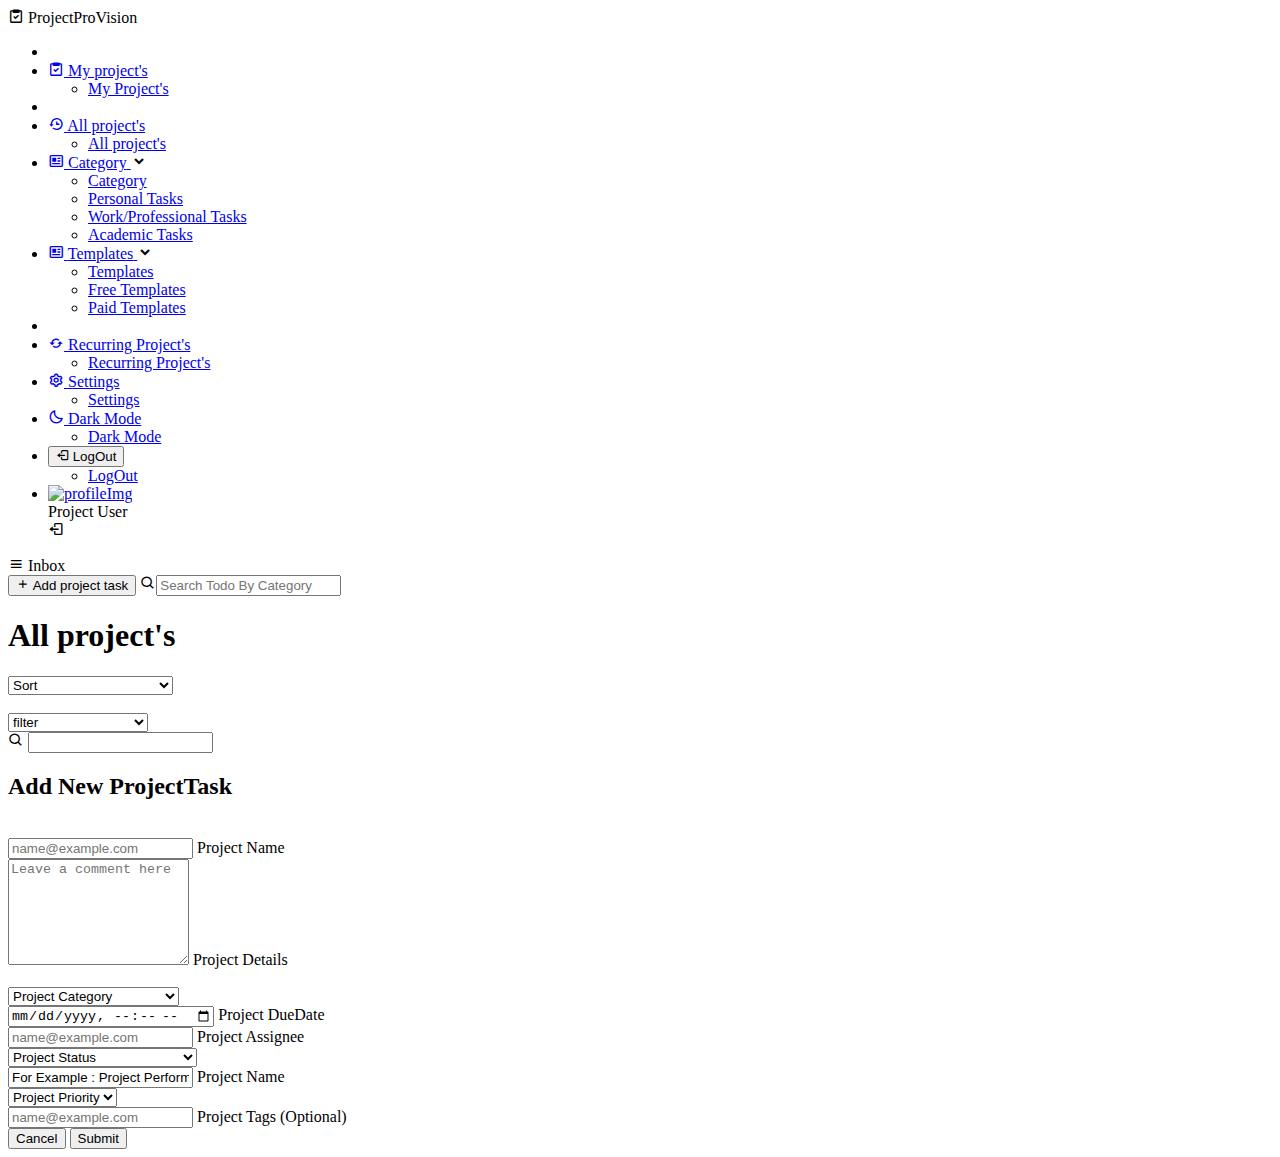
==== index2.html @ 63ec2f7f "Initial:commit" ====
<!DOCTYPE html>
<html lang="en">
  <head>
    <meta charset="UTF-8" />
    <meta http-equiv="X-UA-Compatible" content="IE=edge" />
    <meta name="viewport" content="width=device-width, initial-scale=1.0" />
    <title>ProjectProVision</title>
    <link rel="stylesheet" href="assets/css/style2.css" />
    <!-- Box icon CSS   -->
    <link
      href="https://cdn.jsdelivr.net/npm/bootstrap@5.3.0-alpha3/dist/css/bootstrap.min.css"
      rel="stylesheet"
      integrity="sha384-KK94CHFLLe+nY2dmCWGMq91rCGa5gtU4mk92HdvYe+M/SXH301p5ILy+dN9+nJOZ"
      crossorigin="anonymous"
    />

    <link
      href="https://unpkg.com/boxicons@2.0.7/css/boxicons.min.css"
      rel="stylesheet"
    />
    <!-- End -->
    <script src="https://apis.google.com/js/api.js"></script>
  </head>
  <body>
    <div class="sidebar close">
      <div class="logo-details">
        <i class="bx bx-task"></i>
        <span class="logo_name">ProjectProVision</span>
      </div>
      <ul class="nav-links">
        <li></li>
        <li>
          <a href="pages/mytodo.html">
            <i class="bx bx-task"></i>
            <span class="link_name">My project's</span>
          </a>
          <ul class="sub-menu blank">
            <li><a class="link_name" href="#">My Project's</a></li>
          </ul>
        </li>
        <li></li>
        <li class="active">
          <a href="#">
            <i class="bx bx-history"></i>
            <span class="link_name">All project's</span>
          </a>
          <ul class="sub-menu blank">
            <li><a class="link_name" href="#">All project's</a></li>
          </ul>
        </li>
        <li>
          <div class="icon-link">
            <a href="#">
              <i class="bx bx-news"></i>
              <span class="link_name">Category</span>
            </a>
            <i class="bx bxs-chevron-down arrow"></i>
          </div>
          <ul class="sub-menu">
            <li><a class="link_name" href="#">Category</a></li>
            <li><a href="./pages/PersonalTasks.html">Personal Tasks</a></li>
            <li><a href="#">Work/Professional Tasks</a></li>
            <li><a href="#">Academic Tasks</a></li>
          </ul>
        </li>
        <li>
          <div class="icon-link">
            <a href="#">
              <i class="bx bx-news"></i>
              <span class="link_name">Templates</span>
            </a>
            <i class="bx bxs-chevron-down arrow"></i>
          </div>
          <ul class="sub-menu">
            <li><a class="link_name" href="#">Templates</a></li>
            <li><a href="pages/freetemplates.html">Free Templates</a></li>
            <li><a href="#">Paid Templates</a></li>
          </ul>
        </li>
        <li></li>
        <li>
          <a href="#">
            <i class="bx bx-refresh"></i>
            <span class="link_name">Recurring Project's</span>
          </a>
          <ul class="sub-menu blank">
            <li><a class="link_name" href="#">Recurring Project's</a></li>
          </ul>
        </li>
        <li>
          <a href="#">
            <i class="bx bx-cog"></i>
            <span class="link_name">Settings</span>
          </a>
          <ul class="sub-menu blank">
            <li><a class="link_name" href="#">Settings</a></li>
          </ul>
        </li>
        <li>
          <a href="#">
            <i class="bx bx-moon"></i>
            <span class="link_name">Dark Mode</span>
          </a>
          <ul class="sub-menu blank">
            <li><a class="link_name" href="#">Dark Mode</a></li>
          </ul>
        </li>
        <li>
          <form id="logoutbtn">
            <button class="logoutbtn" type="submit">
              <i class="bx bx-log-out"></i>
              <span class="link_name">LogOut</span>
            </button>
          </form>
          <ul class="sub-menu blank">
            <li><a class="link_name" href="#">LogOut</a></li>
          </ul>
        </li>
        <li>
          <div class="profile-details">
            <a class="profile-content" href="pages/userprofile1.html">
              <img id="profile_pic" src="" alt="profileImg" />
            </a>
            <div class="name-job">
              <div class="profile_name" id="profile_name"></div>
              <div class="job">Project User</div>
            </div>
            <i class="bx bx-log-out"></i>
          </div>
        </li>
      </ul>
    </div>
    <section class="home-section">
      <div class="home-content">
        <i class="bx bx-menu"></i>
        <span class="text">Inbox</span>
      </div>

      <div class="search-add-task">
        <button class="addtask" id="addtask" type="button">
          <i class="bx bx-plus"></i>&nbsp;Add project task
        </button>
        <i class="bx bx-search"></i
        ><input
          class="form-control mr-sm-2"
          type="search"
          placeholder="Search Todo By Category"
          id="search"
          aria-label="Search"
        />
      </div>

      <div class="flex-sort">
        <div>
          <h1 class="todohead">All project's</h1>
        </div>

        <div>
          <select
            class="form-select"
            aria-label="Default select example"
            id="sort"
            required
          >
            <option disabled selected value="">Sort</option>
            <option id="option1" value="Based On Due date">
              Based On Due date
            </option>
            <option id="option2" value="A-Z (Ascending Order)">
              A-Z (Ascending Order)
            </option>
            <option id="option3" value="Z-A (Descending Order)">
              Z-A (Descending Order)
            </option>
          </select>
        </div>
        &emsp;
        <div>
          <select
            class="form-select"
            aria-label="Default select example"
            id="filter"
            required
          >
            <option disabled selected value="">filter</option>
            <option value="Based On Category">Based On Category</option>
            <option value="Based On Assignee">Based On Assignee</option>
            <option value="Based On Status">Based On Status</option>
            <option value="Based On Priority">Based On Priority</option>
            <option value="Based On Tags">Based On Tags</option>
          </select>
        </div>

        <div class="searchcategory">
          <i class="bx bx-search" id="searchicon"></i>
          <input
            type="search"
            id="searchbarfilter"
            class="form-control mr-sm-2"
            type="search"
            aria-label="Search"
          />
        </div>
      </div>
      <div id="todo-container"></div>
      <div id="todo-container2"></div>
      <div id="todo-container3"></div>
      <div id="todo-container4"></div>

      <!-- display none when click add new task it becomes display block -->
      <div id="popupOverlay">
        <div id="popupContent">
          <h2 class="newtaskh1">Add New ProjectTask</h2>
          <br />

          <form id="form">
            <div id="overflow">
              <div class="form-floating mb-3" id="firstinput">
                <input
                  type="text"
                  class="form-control"
                  id="taskname"
                  id="floatingInput"
                  placeholder="name@example.com"
                  required
                />
                <label for="floatingInput">Project Name</label>
              </div>
              <div class="form-floating" id="firstinput">
                <textarea
                  class="form-control"
                  id="taskdetails"
                  placeholder="Leave a comment here"
                  id="floatingTextarea2"
                  style="height: 100px"
                  required
                ></textarea>
                <label for="floatingTextarea2">Project Details</label>
              </div>
              <br />
              <select
                class="form-select"
                aria-label="Default select example"
                id="taskcategory"
                required
              >
                <option disabled selected value="">Project Category</option>
                <option value="Personal Tasks">Personal Project</option>
                <option value="Work/Professional Tasks">
                  Work/Professional
                </option>
                <option value="Academic Tasks">Academic</option>
                <option value="Health and Fitness Tasks">
                  Health and Fitness Tasks
                </option>

                <option value="Social/Event Tasks">Social</option>
              </select>
              <br />
              <div class="form-floating mb-3" id="firstinput">
                <input
                  type="datetime-local"
                  class="form-control taskdue"
                  id="taskdue"
                  id="floatingInput"
                  placeholder="name@example.com"
                  required
                />
                <label for="floatingInput">Project DueDate</label>
              </div>
              <div class="form-floating mb-3" id="firstinput">
                <input
                  type="email"
                  class="form-control"
                  id="taskassignee"
                  id="floatingInput"
                  placeholder="name@example.com"
                  required
                />
                <label for="floatingInput">Project Assignee</label>
              </div>
              <select
                class="form-select"
                aria-label="Default select example"
                id="taskstatus"
                required
              >
                <option disabled selected value="">Project Status</option>
                <option value="Completed">Completed</option>
                <option value="Currently Working">Currently Working</option>
                <option value="Not Completed (Incomplete)">
                  Not Completed (Incomplete)
                </option>
                <option value="Not Yet Started">Not Yet Started</option>
              </select>
              <br />
              <div class="form-floating mb-3" id="firstinput">
                <input
                  type="text"
                  class="form-control"
                  id="projectname"
                  id="floatingInput"
                  placeholder="name@example.com"
                  value="For Example : Project Performance"
                />
                <label for="floatingInput">Project Name</label>
              </div>
              <select
                class="form-select"
                aria-label="Default select example"
                id="taskpriority"
                required
              >
                <option disabled selected value="">Project Priority</option>
                <option
                  value="High"
                  style="background-color: red; color: white"
                >
                  High
                </option>
                <option
                  value="Medium"
                  style="background-color: orange; color: white"
                >
                  Medium
                </option>
                <option
                  value="Low"
                  style="background-color: green; color: white"
                >
                  Low
                </option>
              </select>
              <br />
              <div class="form-floating mb-3" id="firstinput">
                <input
                  type="text"
                  class="form-control"
                  id="tasktags"
                  id="floatingInput"
                  placeholder="name@example.com"
                />
                <label for="floatingInput">Project Tags (Optional)</label>
              </div>

              <button type="button" id="closePopup" class="btn btn-danger">
                Cancel
              </button>
              <button type="submit" id="openPopup" class="btn btn-success">
                Submit
              </button>
            </div>
          </form>
        </div>
      </div>
      <!-- display none when click add new task it becomes display block -->
    </section>
    <script src="https://accounts.google.com/gsi/client" async defer></script>
    <script
      src="https://cdn.jsdelivr.net/npm/bootstrap@5.3.0-alpha3/dist/js/bootstrap.bundle.min.js"
      integrity="sha384-ENjdO4Dr2bkBIFxQpeoTz1HIcje39Wm4jDKdf19U8gI4ddQ3GYNS7NTKfAdVQSZe"
      crossorigin="anonymous"
    ></script>
    <script src="https://momentjs.com/downloads/moment.js"></script>
    <script src="./assets/js/index2.js"></script>
  </body>
</html>
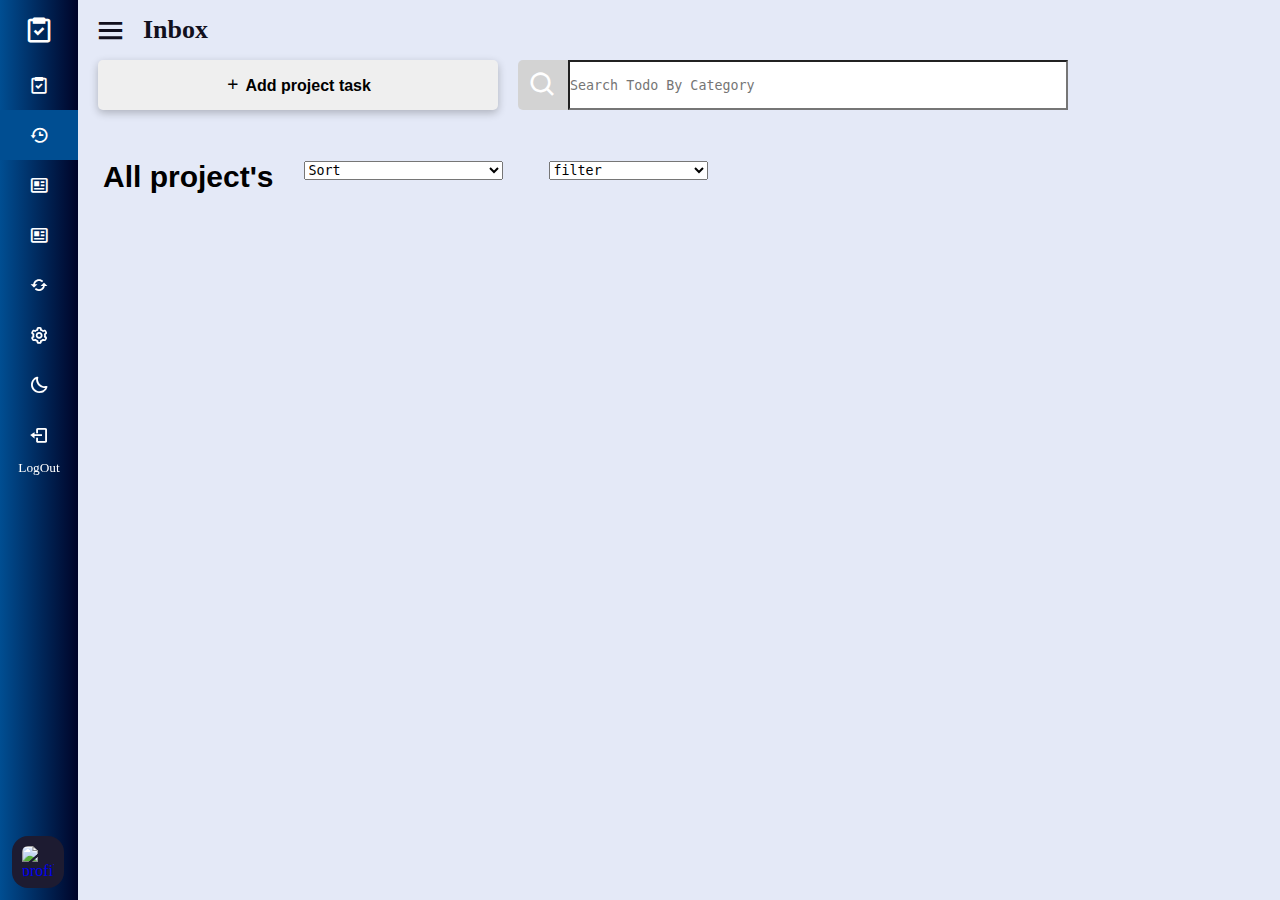
==== commit 7b523050: "add" ====
--- a/index2.html
+++ b/index2.html
@@ -353,6 +353,7 @@
           </form>
         </div>
       </div>
+
       <!-- display none when click add new task it becomes display block -->
     </section>
     <script src="https://accounts.google.com/gsi/client" async defer></script>
--- a/assets/css/style2.css
+++ b/assets/css/style2.css
@@ -0,0 +1,585 @@
+@import url('https://fonts.googleapis.com/css2?family=Chakra+Petch:wght@300&family=Tinos&display=swap');
+* {
+  margin: 0;
+  padding: 0;
+  box-sizing: border-box;
+  font-family: 'Tinos', serif;
+}
+.sidebar {
+  position: fixed;
+  top: 0;
+  left: 0;
+  height: 100%;
+  width: 260px;
+  background: #000428; 
+  background: -webkit-linear-gradient(to right, #004e92, #000428); 
+  background: linear-gradient(to right, #004e92, #000428);
+  z-index: 100;
+  transition: all 0.5s ease;
+}
+.sidebar.close {
+  width: 78px;
+}
+.sidebar .logo-details {
+  height: 60px;
+  width: 100%;
+  display: flex;
+  align-items: center;
+}
+.sidebar .logo-details i {
+  font-size: 30px;
+  color: #fff;
+  height: 50px;
+  min-width: 78px;
+  text-align: center;
+  line-height: 50px;
+}
+.sidebar .logo-details .logo_name {
+  font-size: 22px;
+  color: #fff;
+  font-weight: 600;
+  transition: 0.3s ease;
+  transition-delay: 0.1s;
+}
+.sidebar.close .logo-details .logo_name {
+  transition-delay: 0s;
+  opacity: 0;
+  pointer-events: none;
+}
+.sidebar .nav-links {
+  height: 100%;
+  padding: 0 0 150px 0;
+  overflow: auto;
+}
+.sidebar.close .nav-links {
+  overflow: visible;
+}
+.sidebar .nav-links::-webkit-scrollbar {
+  display: none;
+}
+.sidebar .nav-links li {
+  position: relative;
+  list-style: none;
+  transition: all 0.4s ease;
+}
+.sidebar .nav-links li:hover {
+  background: #1d1b31;
+}
+.sidebar .nav-links li .icon-link {
+  display: flex;
+  align-items: center;
+  justify-content: space-between;
+}
+.sidebar.close .nav-links li .icon-link {
+  display: block;
+}
+.sidebar .nav-links li i {
+  height: 50px;
+  min-width: 78px;
+  text-align: center;
+  line-height: 50px;
+  color: #fff;
+  font-size: 20px;
+  cursor: pointer;
+  transition: all 0.3s ease;
+}
+.sidebar .nav-links li.showMenu i.arrow {
+  transform: rotate(-180deg);
+}
+.sidebar.close .nav-links i.arrow {
+  display: none;
+}
+.sidebar .nav-links li a {
+  display: flex;
+  align-items: center;
+  text-decoration: none;
+}
+.sidebar .nav-links li a .link_name {
+  font-size: 18px;
+  font-weight: 400;
+  color: #fff;
+  transition: all 0.4s ease;
+}
+.sidebar.close .nav-links li a .link_name {
+  opacity: 0;
+  pointer-events: none;
+}
+.sidebar .nav-links li .sub-menu {
+  padding: 6px 6px 14px 80px;
+  margin-top: -10px;
+  background: #1d1b31;
+  display: none;
+}
+.sidebar .nav-links li.showMenu .sub-menu {
+  display: block;
+}
+.sidebar .nav-links li .sub-menu a {
+  color: #fff;
+  font-size: 15px;
+  padding: 5px 0;
+  white-space: nowrap;
+  opacity: 0.6;
+  transition: all 0.3s ease;
+}
+.sidebar .nav-links li .sub-menu a:hover {
+  opacity: 1;
+}
+.sidebar.close .nav-links li .sub-menu {
+  position: absolute;
+  left: 100%;
+  top: -10px;
+  margin-top: 0;
+  padding: 10px 20px;
+  border-radius: 0 6px 6px 0;
+  opacity: 0;
+  display: block;
+  pointer-events: none;
+  transition: 0s;
+}
+.sidebar.close .nav-links li:hover .sub-menu {
+  top: 0;
+  opacity: 1;
+  pointer-events: auto;
+  transition: all 0.4s ease;
+}
+.sidebar .nav-links li .sub-menu .link_name {
+  display: none;
+}
+.sidebar.close .nav-links li .sub-menu .link_name {
+  font-size: 18px;
+  opacity: 1;
+  display: block;
+}
+.sidebar .nav-links li .sub-menu.blank {
+  opacity: 1;
+  pointer-events: auto;
+  padding: 3px 20px 6px 16px;
+  opacity: 0;
+  pointer-events: none;
+}
+.sidebar .nav-links li:hover .sub-menu.blank {
+  top: 50%;
+  transform: translateY(-50%);
+}
+.sidebar .profile-details {
+  position: fixed;
+  bottom: 0;
+  width: 260px;
+  display: flex;
+  align-items: center;
+  justify-content: space-between;
+  background: #1d1b31;
+  padding: 12px 0;
+  transition: all 0.5s ease;
+}
+.sidebar.close .profile-details {
+  background: none;
+}
+.sidebar.close .profile-details {
+  width: 78px;
+}
+.sidebar .profile-details .profile-content {
+  display: flex;
+  align-items: center;
+}
+.sidebar .profile-details img {
+  height: 52px;
+  width: 52px;
+  object-fit: cover;
+  border-radius: 16px;
+  margin: 0 14px 0 12px;
+  background: #1d1b31;
+  transition: all 0.5s ease;
+}
+.sidebar.close .profile-details img {
+  padding: 10px;
+}
+.sidebar .profile-details .profile_name,
+.sidebar .profile-details .job {
+  color: #fff;
+  font-size: 18px;
+  font-weight: 500;
+  white-space: nowrap;
+}
+.sidebar.close .profile-details i,
+.sidebar.close .profile-details .profile_name,
+.sidebar.close .profile-details .job {
+  display: none;
+}
+.sidebar .profile-details .job {
+  font-size: 12px;
+}
+.home-section {
+  position: relative;
+  background: #e4e9f7;
+  height: 100vh;
+  left: 260px;
+  width: calc(100% - 260px);
+  transition: all 0.5s ease;
+}
+.sidebar.close ~ .home-section {
+  left: 78px;
+  width: calc(100% - 78px);
+}
+.home-section .home-content {
+  height: 60px;
+  display: flex;
+  align-items: center;
+}
+.home-section .home-content .bx-menu,
+.home-section .home-content .text {
+  color: #11101d;
+  font-size: 35px;
+}
+.home-section .home-content .bx-menu {
+  margin: 0 15px;
+  cursor: pointer;
+}
+.home-section .home-content .text {
+  font-size: 26px;
+  font-weight: 600;
+}
+@media (max-width: 420px) {
+  .sidebar.close .nav-links li .sub-menu {
+    display: none;
+  }
+}
+.addtask {
+    padding: 5px;
+    width: 400px;
+    margin-left: 20px;
+    height: 50px;
+    border-radius: 5px;
+    border: none;
+    box-shadow: rgba(0, 0, 0, 0.24) 0px 3px 8px;
+    font-family: sans-serif;
+    font-size: 16px;
+    font-weight: 600;
+}
+.active {
+  background-color: #004e92;
+  color: white;
+  width: 100%;
+  height: 50px;
+}
+#search {
+  width: 500px;
+  transition: all 1s;
+  border-top-left-radius: 0px;
+  border-bottom-left-radius: 0px;
+}
+.searchcategory {
+  display: flex;
+}
+#searchicon {
+  background-color: lightgray;
+  color: white;
+  display: none;
+  width: 35px;
+  height: 35px;
+  font-size: 20px;
+  border-top-left-radius: 5px;
+  border-bottom-left-radius: 5px;
+  margin-left: 50px;
+  margin-top: 22px;
+}
+#search:focus {
+  width: 800px;
+}
+.bx-search {
+  padding: 10px;
+  background-color: lightgray;
+  color: white;
+  width: 50px;
+  font-size: 30px;
+  border-top-left-radius: 5px;
+  border-bottom-left-radius: 5px;
+  margin-left: 20px;
+}
+.search-add-task {
+  display: flex;
+}
+/* .addtaskpopup {
+    position: absolute;
+    width: 600px;
+    height: 600px;
+    background-color: whitesmoke;
+    margin-left: 300px;
+    margin-top: 10px; 
+} */
+.logout {
+  background-color: #1D1B31;
+  outline: none;
+  border: none;
+}
+.logoutbtn {
+  background-color: transparent;
+  color: white;
+  outline: none;
+  border: none;
+}
+
+#popupOverlay {
+    display: none;
+    position: fixed;
+    top: 0;
+    left: 0;
+    width: 100%;
+    height: 100%;
+    background-color: rgba(0, 0, 0, 0.5);
+  }
+  #popupContent {
+    position: fixed;
+    top: 50%;
+    left: 50%;
+    transform: translate(-50%, -50%);
+    background-color: #e4e9f7;
+    padding: 40px;
+    width: 500px;
+    height : 600px;
+    border-radius: 10px;
+    /* text-align: center; */
+  }
+  #popupContent::-webkit-scrollbar {
+    display: none;
+  }
+  #task-name {
+    padding: 5px;
+    margin-left: 20px;
+    width: 300px;
+    margin-top: 20px;
+  }
+  .task-details {
+    font-size: 15px;
+    font-family: sans-serif;
+    font-weight: 600;
+    border: 1px solid grey;
+    opacity: 0.8;
+    padding: 10px;
+    width: 500px;
+    height: 50px;
+    text-align: center;
+    border-radius: 5px;
+    margin-top: 0px;
+  }
+  .newtaskh1 {
+    font-size: 30px;
+    font-family: sans-serif;
+    font-weight: 600;
+    position: sticky;
+    top: 0;
+  }
+  label::placeholder {
+    font-size: 30px;
+    font-family: 'Segoe UI';
+    font-weight: 600;
+  }
+  .flexinput {
+    display: flex;
+  }
+  .form-floating {
+    margin-left: 50px;
+    background-color: whitesmoke;
+  }
+  #firstinput {
+    margin-left: 0px;
+  }
+.form-control {
+    width: 390px;
+    font-family: monospace;
+  }
+  #overflow {
+    overflow-y: scroll;
+    overflow-x: hidden;
+    z-index: -100;
+    height: 450px;
+    width: 420px;
+    box-sizing: border-box;
+    padding: 20px;
+  }
+  #overflow::-webkit-scrollbar {
+    display: none;
+  }
+  #closePopup , #openPopup , option , select {
+    margin-left: 80px;
+    margin-top: 20px;
+    font-family: 'Segoe UI';
+  }
+  #signwithgoogle {
+    margin-top: 10px;
+    font-family: 'Segoe UI';
+  }
+  .tododiv {
+    width: 300px;
+    height: 250px;
+    border-radius: 10px;
+    margin-top: 30px;
+    margin-left: 28px;
+    background-color: whitesmoke;
+    transition: all 0.5s;
+    text-decoration: none;
+    color: black;
+  }
+  .todoinnerdiv {
+    width: 270px;
+    height: 180px;
+    border-radius: 10px;
+    position: relative;
+    top: 25px;
+    left: 15px;
+    background-color: white;
+    transition: all 0.5s;
+  }
+  .todoinnerdiv:hover {
+    box-shadow: rgba(99, 99, 99, 0.2) 0px 2px 8px 0px;
+  }
+  .tododiv:hover {
+    box-shadow: rgba(0, 0, 0, 0.24) 0px 3px 8px;
+}
+
+  
+  #taskstatus1 {
+    font-size: 15px;
+    font-family: sans-serif;
+    font-weight: 500;
+    position: relative;
+    top: 10px;
+    margin-left: 20px;
+    background-color: lightgrey;
+    width: auto;
+    padding-left: 10px;
+    padding-right: 10px;
+    padding-top: 3px;
+    padding-bottom: 3px;
+    border-radius: 5px;
+  }
+  #taskname1 {
+    font-size: 16px;
+    font-family: sans-serif;
+    font-weight: 600;
+    position: relative;
+    top: 10px;
+    margin-left: 20px;
+  }
+  #taskdetails1 {
+    font-size: 14px;
+    width: 220px;
+    font-family: sans-serif;
+    font-weight: 500;
+    position: relative;
+    top: 5px;
+    margin-left: 20px;
+  }
+  #projectname1 {
+    font-size: 14px;
+    width: 220px;
+    font-family: sans-serif;
+    font-weight: 500;
+    position: relative;
+    top: -5px;
+    margin-left: 20px;
+  }
+  #taskdue1 {
+    font-size: 14px;
+    width: 330px;
+    font-family: sans-serif;
+    font-weight: 500;
+    position: relative;
+    top: -13px;
+    margin-left: 20px;
+  }
+  #taskdue-assign1 {
+    display: flex;
+  }
+  #taskassignee1 {
+    font-size: 14px;
+    width: 220px;
+    font-family: sans-serif;
+    font-weight: 500;
+    position: relative;
+    top: -13px;
+    margin-left: 20px;
+    text-decoration: none;
+    color: black;
+  }
+  #taskassignee1:hover {
+    text-decoration: underline;
+    color: blue;
+  }
+  #taskpriority1 {
+    font-size: 14px;
+    width: 220px;
+    font-family: sans-serif;
+    font-weight: 500;
+    position: relative;
+    top: -20px;
+    margin-left: 20px;
+  } 
+  #searchbarfilter {
+    display: none;
+  width: 250px;
+  height: 35px;
+  font-size: 10px;
+  margin-left: 0px;
+  margin-top: 22px;
+  border-top-right-radius: 5px;
+  border-bottom-right-radius: 5px;
+  border-top-left-radius: 0px;
+  border-bottom-left-radius: 0px;
+  }
+  #bx-circle {
+    border-radius: 50%;
+    border: none;
+  }
+  #todo-container {
+    display: flex;
+    flex-wrap: wrap;
+  }
+  #todo-container2 {
+    display: flex;
+    flex-wrap: wrap;
+  }
+  #todo-container3 {
+    display: flex;
+    flex-wrap: wrap;
+  }
+  #todo-container4 {
+    display: flex;
+    flex-wrap: wrap;
+  }
+  .todohead {
+    margin-left: 25px;
+    margin-top: 20px;
+    font-size: 30px;
+    font-family: 'Segoe UI', Tahoma, Geneva, Verdana, sans-serif;
+  }
+  .flex-sort {
+    display: flex;
+    margin-top: 30px;
+  }
+  #sort , #filter {
+    margin-left: 30px;
+    margin-top: 21px;
+    font-family: monospace;
+  }
+.red {
+  background-color: red;
+  border-radius: 50%;
+}
+.yellow {
+  background-color: yellow;
+  border-radius: 50%;
+}
+.green {
+  background-color: lightseagreen;
+  border-radius: 50%;
+}
+.lightgreen {
+  background-color: #D0F0C0;
+}
+.lightyellow {
+  background-color: #efe9b2;
+}
+.lightred {
+  background-color: #FFCCCB ;
+}